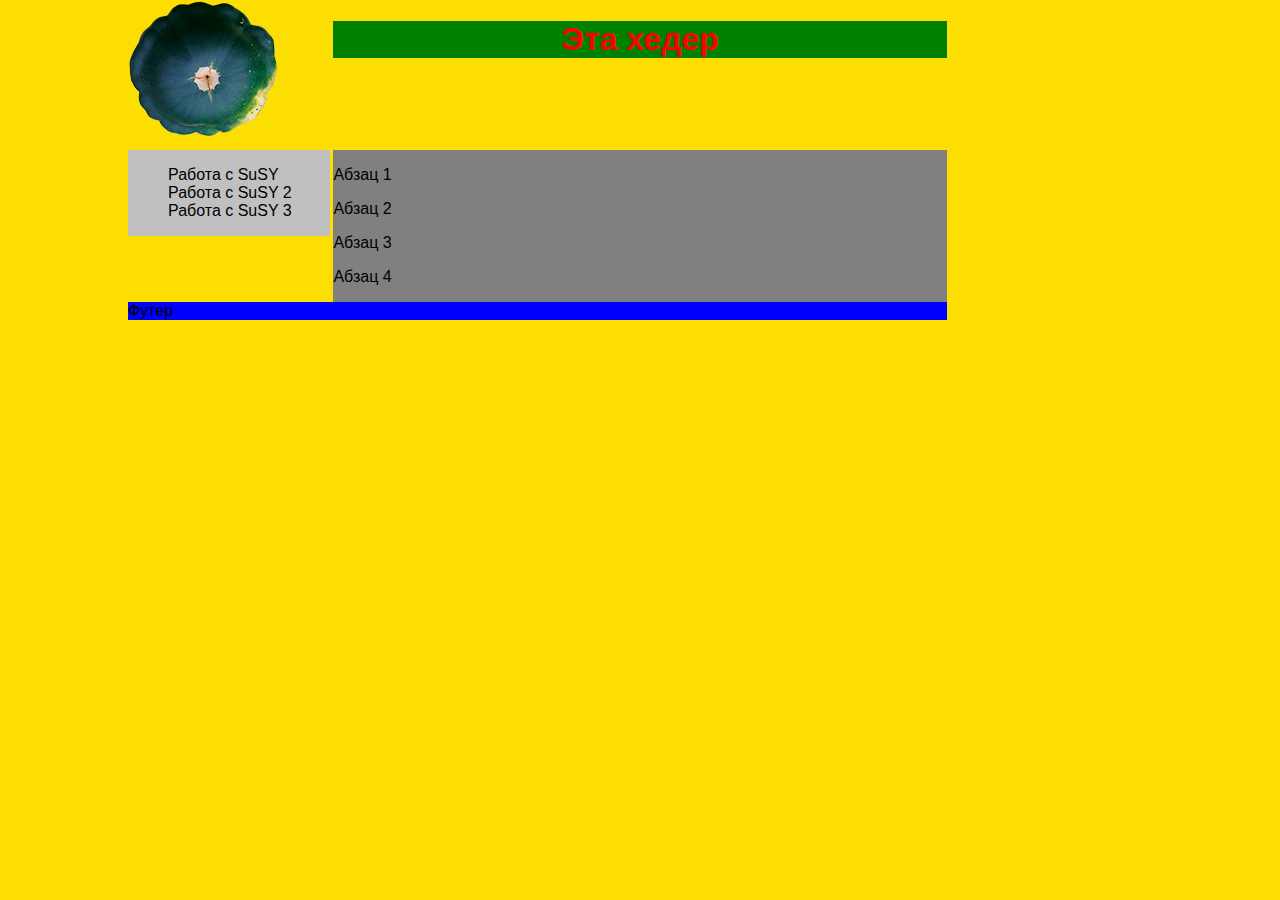
==== index.html @ 95e82cec "First commit for new Susy" ====
<!DOCTYPE html>
<html>
 <head>
  <meta charset="utf-8">
  <title>Susy 2</title>
   <link rel="stylesheet" type="text/css" href="css/style.css">
 </head>
 <body>
	<header>
		<h1>Эта хедер</h1>
	</header>
	<aside>
		<ul>
			<li>Работа с SuSY</li>
			<li>Работа с SuSY 2</li>
			<li>Работа с SuSY 3<li>
		</ul>	
	</aside>
	<main>
		<p>Абзац 1</p>
		<p>Абзац 2</p>
		<p>Абзац 3</p>
		<p>Абзац 4</p>
	</main>
	<footer>
	Футер
	</footer>
 </body>
</html>
---- css/style.css ----
/*! normalize.css v3.0.3 | MIT License | github.com/necolas/normalize.css */
/**
 * 1. Set default font family to sans-serif (opinionated).
 * 2. Prevent iOS and IE text size adjust after device orientation change,
 *    without disabling user zoom.
 */
/* line 9, ../sass/_normalize.scss */
html {
  font-family: sans-serif;
  /* 1 */
  -ms-text-size-adjust: 100%;
  /* 2 */
  -webkit-text-size-adjust: 100%;
  /* 2 */
}

/**
 * Remove default margin (opinionated).
 */
/* line 19, ../sass/_normalize.scss */
body {
  margin: 0;
}

/* HTML5 display definitions
   ========================================================================== */
/**
 * Correct `block` display not defined for any HTML5 element in IE 8/9.
 * Correct `block` display not defined for `details` or `summary` in IE 10/11
 * and Firefox.
 * Correct `block` display not defined for `main` in IE 11.
 */
/* line 33, ../sass/_normalize.scss */
article,
aside,
details,
figcaption,
figure,
footer,
header,
main,
menu,
nav,
section,
summary {
  display: block;
}

/**
 * 1. Correct `inline-block` display not defined in IE 8/9.
 * 2. Normalize vertical alignment of `progress` in Chrome, Firefox, and Opera.
 */
/* line 53, ../sass/_normalize.scss */
audio,
canvas,
progress,
video {
  display: inline-block;
  /* 1 */
  vertical-align: baseline;
  /* 2 */
}

/**
 * Prevent displaying `audio` without controls in Mobile Safari 4/5/6/7.
 */
/* line 65, ../sass/_normalize.scss */
audio:not([controls]) {
  display: none;
  height: 0;
}

/**
 * Address `[hidden]` styling not present in IE 8/9/10.
 * Hide the `template` element in IE 8/9/10/11, Safari, and Firefox < 22.
 */
/* line 75, ../sass/_normalize.scss */
[hidden],
template {
  display: none;
}

/* Links
   ========================================================================== */
/**
 * Remove the gray background color from active links in IE 10.
 */
/* line 87, ../sass/_normalize.scss */
a {
  background-color: transparent;
}

/**
 * Improve readability of focused elements when they are also in an
 * active/hover state (opinionated).
 */
/* line 96, ../sass/_normalize.scss */
a:active,
a:hover {
  outline-width: 0;
}

/* Text-level semantics
   ========================================================================== */
/**
 * Address inconsistent styling of `abbr[title]`.
 * 1. Correct styling in Firefox 39 and Opera 12.
 * 2. Correct missing styling in Chrome, Edge, IE, Opera, and Safari.
 */
/* line 110, ../sass/_normalize.scss */
abbr[title] {
  border-bottom: none;
  /* 1 */
  text-decoration: underline;
  /* 2 */
  text-decoration: underline dotted;
  /* 2 */
}

/**
 * Address inconsistent styling of b and strong.
 * 1. Correct duplicate application of `bolder` in Safari 6.0.2.
 * 2. Correct style set to `bold` in Edge 12+, Safari 6.2+, and Chrome 18+.
 */
/* line 122, ../sass/_normalize.scss */
b,
strong {
  font-weight: inherit;
  /* 1 */
}

/* line 127, ../sass/_normalize.scss */
b,
strong {
  font-weight: bolder;
  /* 2 */
}

/**
 * Address styling not present in Safari and Chrome.
 */
/* line 136, ../sass/_normalize.scss */
dfn {
  font-style: italic;
}

/**
 * Address variable `h1` font-size and margin within `section` and `article`
 * contexts in Firefox 4+, Safari, and Chrome.
 */
/* line 145, ../sass/_normalize.scss */
h1 {
  font-size: 2em;
  margin: 0.67em 0;
}

/**
 * Address styling not present in IE 8/9.
 */
/* line 154, ../sass/_normalize.scss */
mark {
  background-color: #ff0;
  color: #000;
}

/**
 * Address inconsistent and variable font size in all browsers.
 */
/* line 163, ../sass/_normalize.scss */
small {
  font-size: 80%;
}

/**
 * Prevent `sub` and `sup` affecting `line-height` in all browsers.
 */
/* line 171, ../sass/_normalize.scss */
sub,
sup {
  font-size: 75%;
  line-height: 0;
  position: relative;
  vertical-align: baseline;
}

/* line 179, ../sass/_normalize.scss */
sup {
  top: -0.5em;
}

/* line 183, ../sass/_normalize.scss */
sub {
  bottom: -0.25em;
}

/* Embedded content
   ========================================================================== */
/**
 * Remove border when inside `a` element in IE 8/9/10.
 */
/* line 194, ../sass/_normalize.scss */
img {
  border: 0;
}

/**
 * Correct overflow not hidden in IE 9/10/11.
 */
/* line 202, ../sass/_normalize.scss */
svg:not(:root) {
  overflow: hidden;
}

/* Grouping content
   ========================================================================== */
/**
 * Address margin not present in IE 8/9 and Safari.
 */
/* line 213, ../sass/_normalize.scss */
figure {
  margin: 1em 40px;
}

/**
 * Address inconsistent styling of `hr`.
 * 1. Correct `box-sizing` set to `border-box` in Firefox.
 * 2. Correct `overflow` set to `hidden` in IE 8/9/10/11 and Edge 12.
 */
/* line 223, ../sass/_normalize.scss */
hr {
  box-sizing: content-box;
  /* 1 */
  height: 0;
  /* 1 */
  overflow: visible;
  /* 2 */
}

/**
 * Contain overflow in all browsers.
 */
/* line 233, ../sass/_normalize.scss */
pre {
  overflow: auto;
}

/**
 * 1. Correct inheritance and scaling of font-size for preformatted text.
 * 2. Address odd `em`-unit font size rendering in all browsers.
 */
/* line 242, ../sass/_normalize.scss */
code,
kbd,
pre,
samp {
  font-family: monospace, monospace;
  /* 1 */
  font-size: 1em;
  /* 2 */
}

/* Forms
   ========================================================================== */
/**
 * Known limitation: by default, Chrome and Safari on OS X allow very limited
 * styling of `select`, unless a `border` property is set.
 */
/**
 * 1. Correct font properties not being inherited.
 * 2. Address margins set differently in Firefox 4+, Safari, and Chrome.
 */
/* line 263, ../sass/_normalize.scss */
button,
input,
optgroup,
select,
textarea {
  font: inherit;
  /* 1 */
  margin: 0;
  /* 2 */
}

/**
 * Address `overflow` set to `hidden` in IE 8/9/10/11.
 */
/* line 276, ../sass/_normalize.scss */
button {
  overflow: visible;
}

/**
 * Address inconsistent `text-transform` inheritance for `button` and `select`.
 * All other form control elements do not inherit `text-transform` values.
 * Correct `button` style inheritance in Firefox, IE 8/9/10/11, and Opera.
 * Correct `select` style inheritance in Firefox.
 */
/* line 287, ../sass/_normalize.scss */
button,
select {
  text-transform: none;
}

/**
 * 1. Avoid the WebKit bug in Android 4.0.* where (2) destroys native `audio`
 *    and `video` controls.
 * 2. Correct inability to style clickable `input` types in iOS.
 * 3. Improve usability and consistency of cursor style between image-type
 *    `input` and others.
 */
/* line 300, ../sass/_normalize.scss */
button,
html input[type="button"],
input[type="reset"],
input[type="submit"] {
  -webkit-appearance: button;
  /* 2 */
  cursor: pointer;
  /* 3 */
}

/**
 * Re-set default cursor for disabled elements.
 */
/* line 312, ../sass/_normalize.scss */
button[disabled],
html input[disabled] {
  cursor: default;
}

/**
 * Remove inner padding and border in Firefox 4+.
 */
/* line 321, ../sass/_normalize.scss */
button::-moz-focus-inner,
input::-moz-focus-inner {
  border: 0;
  padding: 0;
}

/**
 * Restore focus style in Firefox 4+ (unset by a rule above)
 */
/* line 331, ../sass/_normalize.scss */
button:-moz-focusring,
input:-moz-focusring {
  outline: 1px dotted ButtonText;
}

/**
 * It's recommended that you don't attempt to style these elements.
 * Firefox's implementation doesn't respect box-sizing, padding, or width.
 *
 * 1. Address box sizing set to `content-box` in IE 8/9/10.
 * 2. Remove excess padding in IE 8/9/10.
 */
/* line 344, ../sass/_normalize.scss */
input[type="checkbox"],
input[type="radio"] {
  box-sizing: border-box;
  /* 1 */
  padding: 0;
  /* 2 */
}

/**
 * Fix the cursor style for Chrome's increment/decrement buttons. For certain
 * `font-size` values of the `input`, it causes the cursor style of the
 * decrement button to change from `default` to `text`.
 */
/* line 356, ../sass/_normalize.scss */
input[type="number"]::-webkit-inner-spin-button,
input[type="number"]::-webkit-outer-spin-button {
  height: auto;
}

/**
 * Address `appearance` set to `searchfield` in Safari and Chrome.
 */
/* line 365, ../sass/_normalize.scss */
input[type="search"] {
  -webkit-appearance: textfield;
}

/**
 * Remove inner padding and search cancel button in Safari and Chrome on OS X.
 * Safari (but not Chrome) clips the cancel button when the search input has
 * padding (and `textfield` appearance).
 */
/* line 375, ../sass/_normalize.scss */
input[type="search"]::-webkit-search-cancel-button,
input[type="search"]::-webkit-search-decoration {
  -webkit-appearance: none;
}

/**
 * Define consistent border, margin, and padding.
 */
/* line 384, ../sass/_normalize.scss */
fieldset {
  border: 1px solid #c0c0c0;
  margin: 0 2px;
  padding: 0.35em 0.625em 0.75em;
}

/**
 * 1. Correct `color` not being inherited from fieldset in IE 8/9/10/11.
 * 2. Remove padding so people aren't caught out if they zero out fieldsets.
 */
/* line 395, ../sass/_normalize.scss */
legend {
  color: inherit;
  /* 1 */
  padding: 0;
  /* 2 */
}

/**
 * Remove default vertical scrollbar in IE 8/9/10/11.
 */
/* line 404, ../sass/_normalize.scss */
textarea {
  overflow: auto;
}

/**
 * Restore font weight (unset by a rule above).
 * NOTE: the default cannot safely be changed in Chrome and Safari on OS X.
 */
/* line 413, ../sass/_normalize.scss */
optgroup {
  font-weight: bold;
}

/* line 6, ../sass/_main.scss */
body {
  max-width: 100%;
  margin-left: auto;
  margin-right: auto;
  overflow: hidden;
  *zoom: 1;
  width: 80%;
  background: #FDDE03;
}
/* line 12, C:/Ruby21-x64/lib/ruby/gems/2.1.0/gems/susy-2.2.12/sass/susy/output/support/_clearfix.scss */
body:after {
  content: " ";
  display: block;
  clear: both;
}
/* line 11, ../sass/_main.scss */
body header {
  width: 79.93631%;
  float: left;
  margin-right: 0.31847%;
  overflow: hidden;
  *zoom: 1;
  height: 150px;
  background: url(../img/logo_sm.png) no-repeat;
}
/* line 16, ../sass/_main.scss */
body header h1 {
  color: red;
  background-color: green;
  width: 74.9004%;
  float: right;
  margin-right: 0;
  text-align: center;
}
/* line 24, ../sass/_main.scss */
body aside {
  width: 19.74522%;
  float: left;
  margin-right: 0.31847%;
  background: silver;
}
/* line 27, ../sass/_main.scss */
body aside ul {
  list-style: none;
}
/* line 31, ../sass/_main.scss */
body main {
  width: 59.87261%;
  float: left;
  margin-right: 0.31847%;
  background: grey;
}
/* line 35, ../sass/_main.scss */
body footer {
  width: 79.93631%;
  float: left;
  margin-right: 0.31847%;
  background: blue;
}
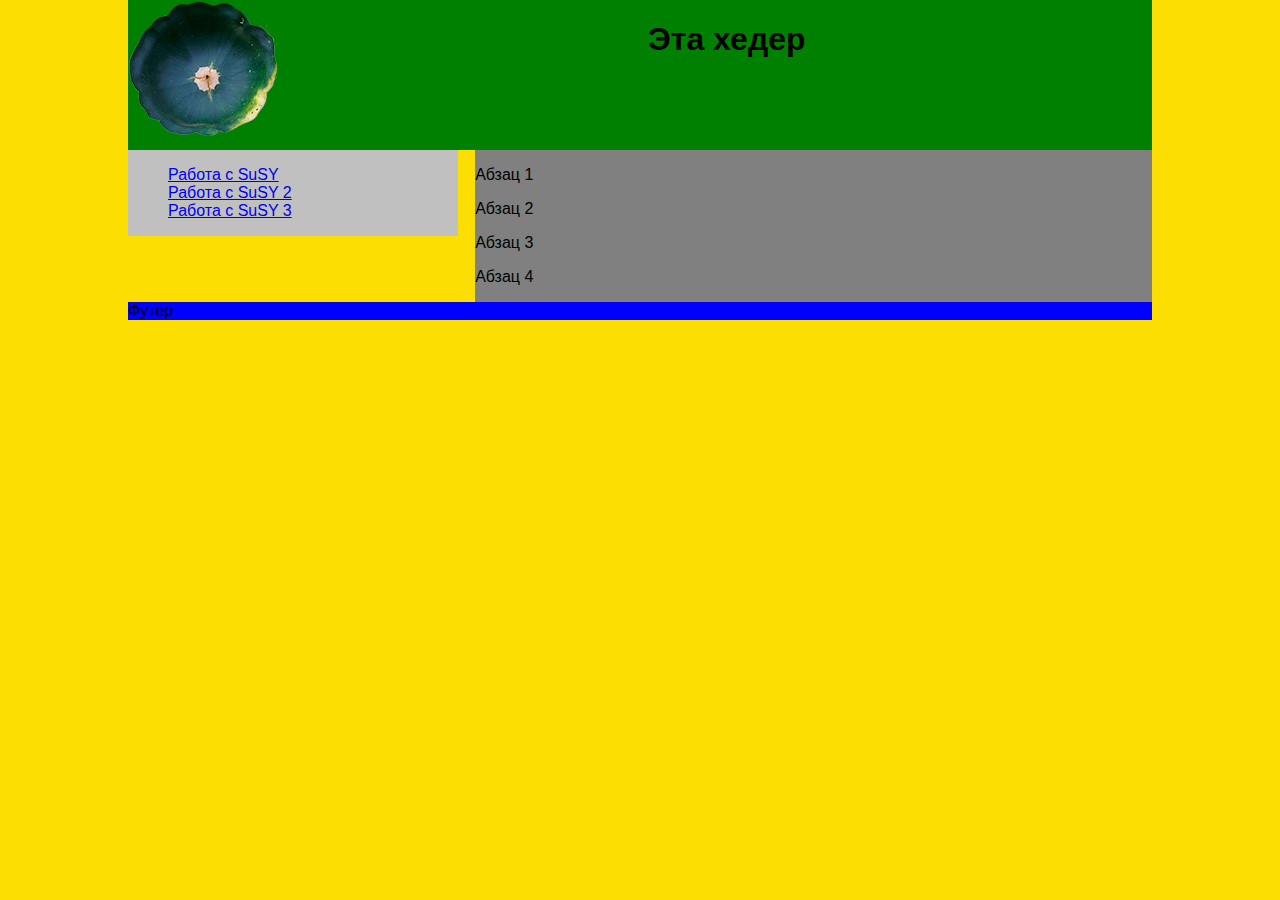
==== commit e625f1d4: "mogning freeday" ====
--- a/index.html
+++ b/index.html
@@ -7,23 +7,26 @@
  </head>
  <body>
 	<header>
+		<div>
+			<a href="/"><img src="../img/logo_sm.png" alt="Я кабачок!" /></a>
+		</div>
 		<h1>Эта хедер</h1>
 	</header>
 	<aside>
 		<ul>
-			<li>Работа с SuSY</li>
-			<li>Работа с SuSY 2</li>
-			<li>Работа с SuSY 3<li>
+			<li><a href="#">Работа с SuSY</a></li>
+			<li><a href="#">Работа с SuSY 2</a></li>
+			<li><a href="#">Работа с SuSY 3</a><li>
 		</ul>	
 	</aside>
 	<main>
-		<p>Абзац 1</p>
+		<p>Абзац 1</a></p>
 		<p>Абзац 2</p>
 		<p>Абзац 3</p>
 		<p>Абзац 4</p>
 	</main>
 	<footer>
-	Футер
+		Футер
 	</footer>
  </body>
 </html>--- a/css/style.css
+++ b/css/style.css
@@ -432,6 +432,11 @@
   font-weight: bold;
 }
 
+/*$susy: (
+	columns: 12,
+	gutters: 1/4,
+);
+ */
 /* line 6, ../sass/_main.scss */
 body {
   max-width: 100%;
@@ -448,47 +453,53 @@
   display: block;
   clear: both;
 }
-/* line 11, ../sass/_main.scss */
+/* line 12, ../sass/_main.scss */
 body header {
-  width: 79.93631%;
+  width: 100%;
   float: left;
-  margin-right: 0.31847%;
+  margin-left: 0;
+  margin-right: 0;
   overflow: hidden;
   *zoom: 1;
+  background-color: green;
   height: 150px;
-  background: url(../img/logo_sm.png) no-repeat;
-}
-/* line 16, ../sass/_main.scss */
+}
+/* line 17, ../sass/_main.scss */
+body header div {
+  width: 23.72881%;
+  float: left;
+  margin-right: 1.69492%;
+}
+/* line 20, ../sass/_main.scss */
 body header h1 {
-  color: red;
-  background-color: green;
-  width: 74.9004%;
+  width: 66.10169%;
+  float: left;
+  margin-right: 1.69492%;
+  text-align: center;
+}
+/* line 25, ../sass/_main.scss */
+body aside {
+  width: 32.20339%;
+  float: left;
+  margin-right: 1.69492%;
+  background: silver;
+}
+/* line 28, ../sass/_main.scss */
+body aside ul {
+  list-style: none;
+}
+/* line 32, ../sass/_main.scss */
+body main {
+  width: 66.10169%;
   float: right;
   margin-right: 0;
-  text-align: center;
-}
-/* line 24, ../sass/_main.scss */
-body aside {
-  width: 19.74522%;
+  background: grey;
+}
+/* line 36, ../sass/_main.scss */
+body footer {
+  width: 100%;
   float: left;
-  margin-right: 0.31847%;
-  background: silver;
-}
-/* line 27, ../sass/_main.scss */
-body aside ul {
-  list-style: none;
-}
-/* line 31, ../sass/_main.scss */
-body main {
-  width: 59.87261%;
-  float: left;
-  margin-right: 0.31847%;
-  background: grey;
-}
-/* line 35, ../sass/_main.scss */
-body footer {
-  width: 79.93631%;
-  float: left;
-  margin-right: 0.31847%;
+  margin-left: 0;
+  margin-right: 0;
   background: blue;
 }
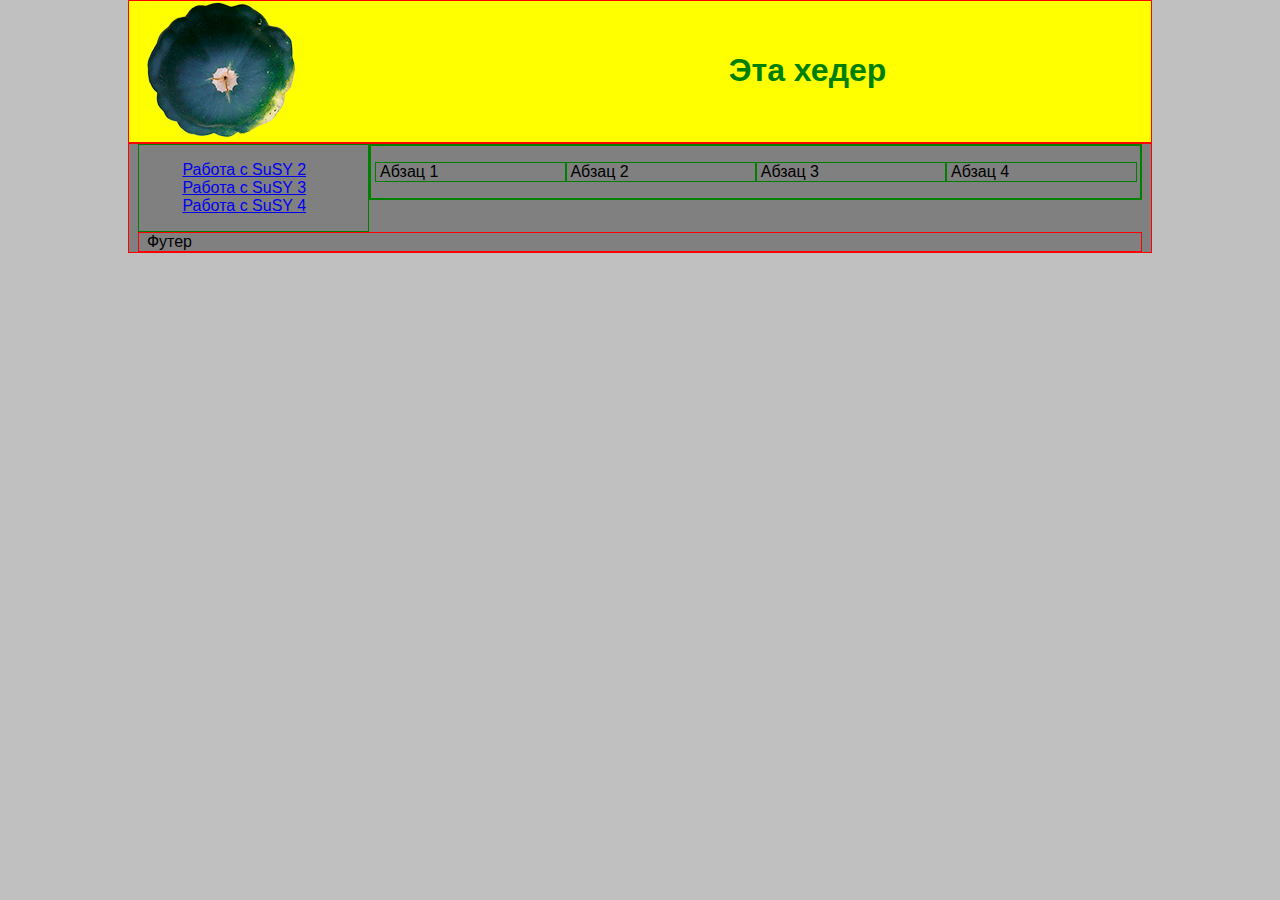
==== commit a887f78f: "sunday" ====
--- a/index.html
+++ b/index.html
@@ -12,19 +12,21 @@
 		</div>
 		<h1>Эта хедер</h1>
 	</header>
+	<content>
 	<aside>
 		<ul>
-			<li><a href="#">Работа с SuSY</a></li>
-			<li><a href="#">Работа с SuSY 2</a></li>
-			<li><a href="#">Работа с SuSY 3</a><li>
+			<li><a href="susy_2.html">Работа с SuSY 2</a></li>
+			<li><a href="#">Работа с SuSY 3</a></li>
+			<li><a href="#">Работа с SuSY 4</a><li>
 		</ul>	
 	</aside>
 	<main>
-		<p>Абзац 1</a></p>
-		<p>Абзац 2</p>
-		<p>Абзац 3</p>
-		<p>Абзац 4</p>
+		<p class="p1">Абзац 1</a></p>
+		<p class="p2">Абзац 2</p>
+		<p class="p3">Абзац 3</p>
+		<p class="p4">Абзац 4</p>
 	</main>
+	<content>
 	<footer>
 		Футер
 	</footer>
--- a/css/style.css
+++ b/css/style.css
@@ -432,20 +432,24 @@
   font-weight: bold;
 }
 
-/*$susy: (
-	columns: 12,
-	gutters: 1/4,
-);
- */
 /* line 6, ../sass/_main.scss */
+p {
+  border: 1px solid red;
+}
+
+/* line 9, ../sass/_main.scss */
+ul {
+  list-style: none;
+}
+
+/* line 16, ../sass/_main.scss */
 body {
-  max-width: 100%;
+  max-width: 80%;
   margin-left: auto;
   margin-right: auto;
   overflow: hidden;
   *zoom: 1;
-  width: 80%;
-  background: #FDDE03;
+  background-color: silver;
 }
 /* line 12, C:/Ruby21-x64/lib/ruby/gems/2.1.0/gems/susy-2.2.12/sass/susy/output/support/_clearfix.scss */
 body:after {
@@ -453,53 +457,178 @@
   display: block;
   clear: both;
 }
-/* line 12, ../sass/_main.scss */
+/* line 20, ../sass/_main.scss */
 body header {
+  -moz-box-sizing: border-box;
+  -webkit-box-sizing: border-box;
+  box-sizing: border-box;
   width: 100%;
   float: left;
-  margin-left: 0;
-  margin-right: 0;
-  overflow: hidden;
-  *zoom: 1;
-  background-color: green;
-  height: 150px;
-}
-/* line 17, ../sass/_main.scss */
+  padding-left: 0.83333%;
+  padding-right: 0.83333%;
+  background-color: yellow;
+  border: 1px solid red;
+}
+/* line 24, ../sass/_main.scss */
 body header div {
-  width: 23.72881%;
+  -moz-box-sizing: border-box;
+  -webkit-box-sizing: border-box;
+  box-sizing: border-box;
+  width: 33.33333%;
   float: left;
-  margin-right: 1.69492%;
-}
-/* line 20, ../sass/_main.scss */
+  padding-left: 0.83333%;
+  padding-right: 0.83333%;
+}
+/* line 27, ../sass/_main.scss */
 body header h1 {
-  width: 66.10169%;
-  float: left;
-  margin-right: 1.69492%;
+  color: green;
+  -moz-box-sizing: border-box;
+  -webkit-box-sizing: border-box;
+  box-sizing: border-box;
+  width: 66.66667%;
+  float: right;
+  padding-left: 0.83333%;
+  padding-right: 0.83333%;
   text-align: center;
-}
-/* line 25, ../sass/_main.scss */
-body aside {
-  width: 32.20339%;
-  float: left;
-  margin-right: 1.69492%;
-  background: silver;
-}
-/* line 28, ../sass/_main.scss */
-body aside ul {
-  list-style: none;
-}
-/* line 32, ../sass/_main.scss */
-body main {
-  width: 66.10169%;
-  float: right;
-  margin-right: 0;
-  background: grey;
-}
-/* line 36, ../sass/_main.scss */
-body footer {
+  line-height: 3;
+}
+/* line 35, ../sass/_main.scss */
+body content {
+  -moz-box-sizing: border-box;
+  -webkit-box-sizing: border-box;
+  box-sizing: border-box;
   width: 100%;
   float: left;
-  margin-left: 0;
-  margin-right: 0;
-  background: blue;
-}
+  padding-left: 0.83333%;
+  padding-right: 0.83333%;
+  border: 1px solid red;
+  background-color: gray;
+}
+@media (min-width: 500px) {
+  /* line 40, ../sass/_main.scss */
+  body content aside {
+    -moz-box-sizing: border-box;
+    -webkit-box-sizing: border-box;
+    box-sizing: border-box;
+    width: 33.33333%;
+    float: left;
+    padding-left: 0.83333%;
+    padding-right: 0.83333%;
+    border: 1px solid red;
+  }
+  /* line 44, ../sass/_main.scss */
+  body content main {
+    -moz-box-sizing: border-box;
+    -webkit-box-sizing: border-box;
+    box-sizing: border-box;
+    width: 66.66667%;
+    float: right;
+    padding-left: 0.83333%;
+    padding-right: 0.83333%;
+    border: 1px solid red;
+  }
+}
+@media (min-width: 1000px) {
+  /* line 51, ../sass/_main.scss */
+  body content aside {
+    -moz-box-sizing: border-box;
+    -webkit-box-sizing: border-box;
+    box-sizing: border-box;
+    width: 23.07692%;
+    float: left;
+    padding-left: 0.38462%;
+    padding-right: 0.38462%;
+    border: 1px solid green;
+  }
+  /* line 55, ../sass/_main.scss */
+  body content main {
+    -moz-box-sizing: border-box;
+    -webkit-box-sizing: border-box;
+    box-sizing: border-box;
+    width: 76.92308%;
+    float: left;
+    padding-left: 0.38462%;
+    padding-right: 0.38462%;
+    border: 2px solid green;
+  }
+  /* line 58, ../sass/_main.scss */
+  body content main p {
+    border: 1px solid green;
+  }
+  /* line 61, ../sass/_main.scss */
+  body content .p1, body content .p2, body content .p3, body content .p4 {
+    -moz-box-sizing: border-box;
+    -webkit-box-sizing: border-box;
+    box-sizing: border-box;
+    width: 25%;
+    float: left;
+    padding-left: 0.5%;
+    padding-right: 0.5%;
+  }
+}
+
+/*body{
+ 	@include container(80%);
+	@include clearfix;
+	background: #FDDE03;
+	header{
+		@include span(12);
+		@include clearfix;
+		background-color: green;
+		height: 150px;
+		div{
+			@include span(4);
+		}
+		h1{
+			@include span(8 at 5);
+			//padding-left:30%;
+		}	
+	}	
+	@include breakpoint($medium){
+	content{
+		@include span(12);
+		aside{
+			@include span(4);
+			background: silver;
+			ul{
+				list-style: none;
+			}
+		}
+		main{
+			@include span(8 at 5);
+			background: grey;
+		}
+	}
+	}
+	@include breakpoint($large){
+		@include layout(24);
+	aside2{
+		@include span(4);
+	}
+	main2{
+		@include span(20 at 5);
+		.col1, .col2, .col3,{
+			@include span (5 of 20);
+		};
+		 .col4{
+		 @include span (5 at 16 of 20);
+		 }
+	}
+	}
+}
+@include breakpoint($small){
+	aside2{
+		@include span(4);
+	}
+	main2{
+		@include span(8 at 5);
+	}
+	footer{		
+	background: blue;
+				@include clearfix;
+		@include span(24);
+
+
+	}
+}
+*/
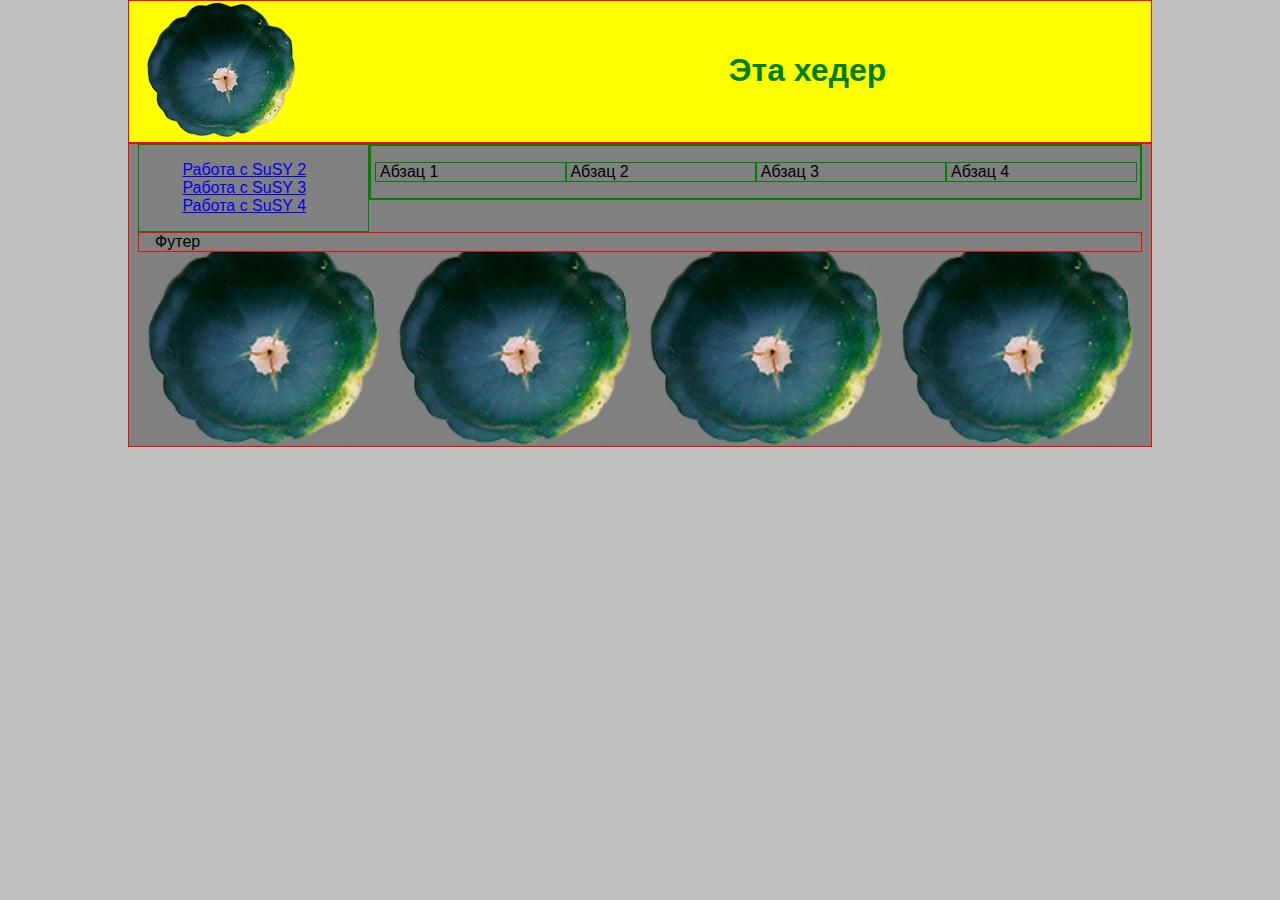
==== commit 73e267b9: "Its end" ====
--- a/index.html
+++ b/index.html
@@ -26,6 +26,12 @@
 		<p class="p3">Абзац 3</p>
 		<p class="p4">Абзац 4</p>
 	</main>
+	<div class='gallery'>
+		<img src="../img/logo_sm.png" />
+		<img src="../img/logo_sm.png" />
+		<img src="../img/logo_sm.png" />
+		<img src="../img/logo_sm.png" />
+	</div>
 	<content>
 	<footer>
 		Футер
--- a/css/style.css
+++ b/css/style.css
@@ -504,32 +504,30 @@
   border: 1px solid red;
   background-color: gray;
 }
-@media (min-width: 500px) {
-  /* line 40, ../sass/_main.scss */
-  body content aside {
-    -moz-box-sizing: border-box;
-    -webkit-box-sizing: border-box;
-    box-sizing: border-box;
-    width: 33.33333%;
-    float: left;
-    padding-left: 0.83333%;
-    padding-right: 0.83333%;
-    border: 1px solid red;
-  }
-  /* line 44, ../sass/_main.scss */
-  body content main {
-    -moz-box-sizing: border-box;
-    -webkit-box-sizing: border-box;
-    box-sizing: border-box;
-    width: 66.66667%;
-    float: right;
-    padding-left: 0.83333%;
-    padding-right: 0.83333%;
-    border: 1px solid red;
-  }
+/* line 40, ../sass/_main.scss */
+body content aside {
+  -moz-box-sizing: border-box;
+  -webkit-box-sizing: border-box;
+  box-sizing: border-box;
+  width: 33.33333%;
+  float: left;
+  padding-left: 0.83333%;
+  padding-right: 0.83333%;
+  border: 1px solid red;
+}
+/* line 45, ../sass/_main.scss */
+body content main {
+  -moz-box-sizing: border-box;
+  -webkit-box-sizing: border-box;
+  box-sizing: border-box;
+  width: 66.66667%;
+  float: right;
+  padding-left: 0.83333%;
+  padding-right: 0.83333%;
+  border: 1px solid red;
 }
 @media (min-width: 1000px) {
-  /* line 51, ../sass/_main.scss */
+  /* line 52, ../sass/_main.scss */
   body content aside {
     -moz-box-sizing: border-box;
     -webkit-box-sizing: border-box;
@@ -541,6 +539,13 @@
     border: 1px solid green;
   }
   /* line 55, ../sass/_main.scss */
+  body content aside li {
+    margin-right: -5px;
+    margin-left: -30px;
+    padding-right: 5px;
+    padding-left: 30px;
+  }
+  /* line 59, ../sass/_main.scss */
   body content main {
     -moz-box-sizing: border-box;
     -webkit-box-sizing: border-box;
@@ -551,11 +556,11 @@
     padding-right: 0.38462%;
     border: 2px solid green;
   }
-  /* line 58, ../sass/_main.scss */
+  /* line 62, ../sass/_main.scss */
   body content main p {
     border: 1px solid green;
   }
-  /* line 61, ../sass/_main.scss */
+  /* line 65, ../sass/_main.scss */
   body content .p1, body content .p2, body content .p3, body content .p4 {
     -moz-box-sizing: border-box;
     -webkit-box-sizing: border-box;
@@ -565,6 +570,74 @@
     padding-left: 0.5%;
     padding-right: 0.5%;
   }
+}
+/* line 70, ../sass/_main.scss */
+body .gallery img {
+  -moz-box-sizing: border-box;
+  -webkit-box-sizing: border-box;
+  box-sizing: border-box;
+  width: 50%;
+  float: left;
+  padding-left: 0.83333%;
+  padding-right: 0.83333%;
+}
+/* line 66, C:/Ruby21-x64/lib/ruby/gems/2.1.0/gems/susy-2.2.12/sass/susy/language/susy/_gallery.scss */
+body .gallery img:nth-child(2n + 1) {
+  margin-left: 0;
+  margin-right: -100%;
+  clear: both;
+}
+/* line 66, C:/Ruby21-x64/lib/ruby/gems/2.1.0/gems/susy-2.2.12/sass/susy/language/susy/_gallery.scss */
+body .gallery img:nth-child(2n + 2) {
+  margin-left: 50%;
+  margin-right: -100%;
+  clear: none;
+}
+@media (min-width: 1000px) {
+  /* line 70, ../sass/_main.scss */
+  body .gallery img {
+    -moz-box-sizing: border-box;
+    -webkit-box-sizing: border-box;
+    box-sizing: border-box;
+    width: 25%;
+    float: left;
+    padding-left: 0.83333%;
+    padding-right: 0.83333%;
+  }
+  /* line 66, C:/Ruby21-x64/lib/ruby/gems/2.1.0/gems/susy-2.2.12/sass/susy/language/susy/_gallery.scss */
+  body .gallery img:nth-child(4n + 1) {
+    margin-left: 0;
+    margin-right: -100%;
+    clear: both;
+  }
+  /* line 66, C:/Ruby21-x64/lib/ruby/gems/2.1.0/gems/susy-2.2.12/sass/susy/language/susy/_gallery.scss */
+  body .gallery img:nth-child(4n + 2) {
+    margin-left: 25%;
+    margin-right: -100%;
+    clear: none;
+  }
+  /* line 66, C:/Ruby21-x64/lib/ruby/gems/2.1.0/gems/susy-2.2.12/sass/susy/language/susy/_gallery.scss */
+  body .gallery img:nth-child(4n + 3) {
+    margin-left: 50%;
+    margin-right: -100%;
+    clear: none;
+  }
+  /* line 66, C:/Ruby21-x64/lib/ruby/gems/2.1.0/gems/susy-2.2.12/sass/susy/language/susy/_gallery.scss */
+  body .gallery img:nth-child(4n + 4) {
+    margin-left: 75%;
+    margin-right: -100%;
+    clear: none;
+  }
+}
+/* line 76, ../sass/_main.scss */
+body footer {
+  -moz-box-sizing: border-box;
+  -webkit-box-sizing: border-box;
+  box-sizing: border-box;
+  width: 100%;
+  float: left;
+  padding-left: 0.83333%;
+  padding-right: 0.83333%;
 }
 
 /*body{
